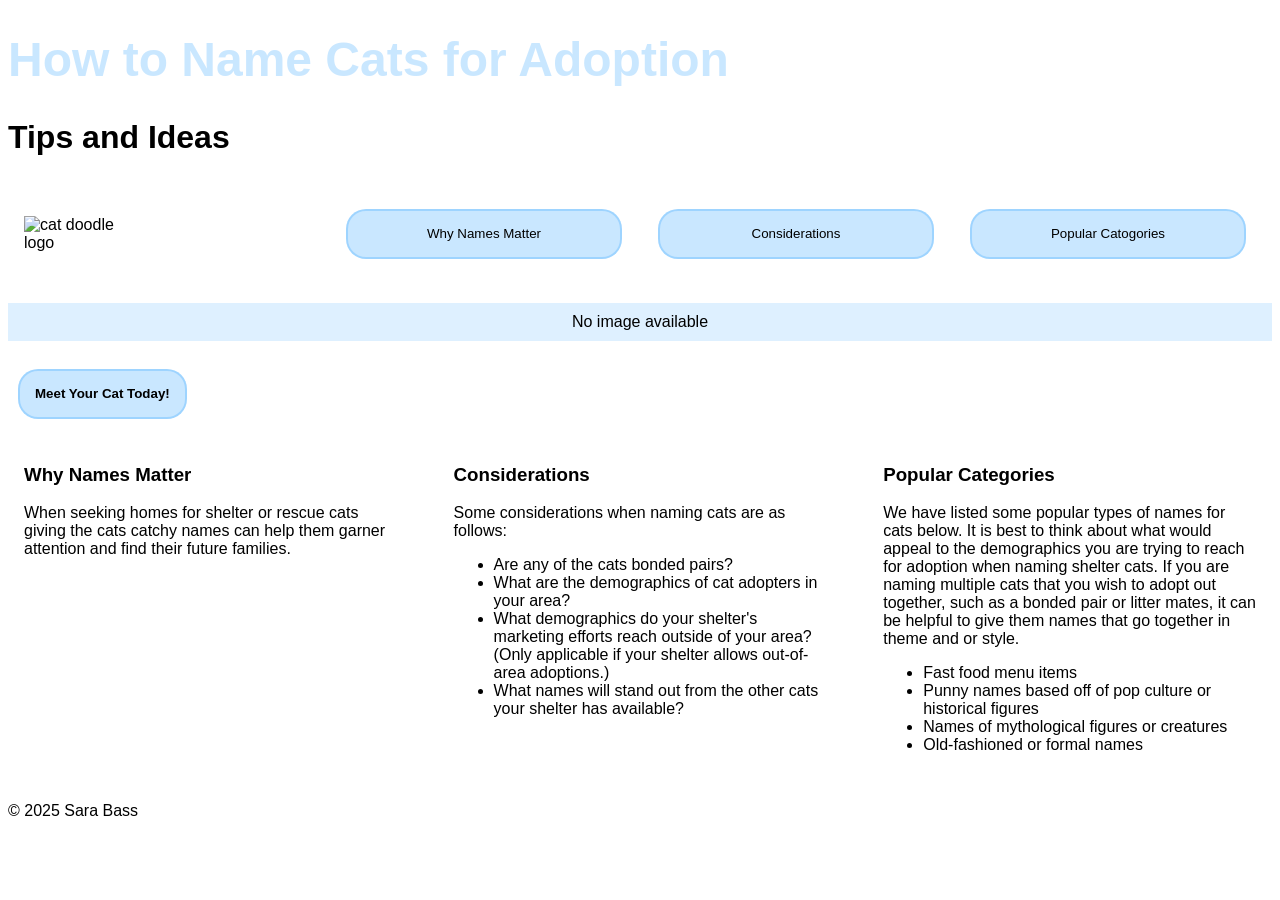
==== assignment-6.html @ 11bdf315 "Removed visual clutter" ====
<!doctype html>
<html lang="en-US">

<head>
  <title>How to Name Cats for Adoption</title>

<!-- Moved CSS to separate style sheet   -->
<link rel="stylesheet" href="Style.css">

<!-- <link rel="component" href="components/Button.js"> -->
<!-- <link rel="component" href="components/Header.js"> -->
<!-- <link rel="component" href="components/Effects.js"> -->

<!-- Link components -->
<script type="module" src="Button.js"></script>
<script type="module" src="Effects.js"></script>
<script type="module" src="Header.js"></script>

<script>
//set function for cat api images
 async function getData() {
  const url = "https://api.thecatapi.com/v1/images/search";
  try {
    const response = await fetch(url, {
      method: "GET" ,
      headers: {
        "x-api-key": "live_PqlYHyAMIQMvJM3MzVI69uJy20xdgSQ3olUXenGEgm4lWl0RkODzqyZNgTLGzn1e"
      }
    });
    if (!response.ok) {
      throw new Error(`Response status: ${response.status}`);
    }

    const result = await response.json();
    console.log(result);
    return result
  } catch (error) {
    console.error(error.message);
  }
} 

</script>
<script>
  //funtion for cat names (catnames api) for alt and title attributes of cat images
  async function nameCat() {
    try {
      const response = await fetch("https://tools.estevecastells.com/api/cats/v1")
      if (!response.ok) {
        throw new Error(`Response status: ${response.status}`);
      }
      const result = await response.json();
      return result[0]
    } catch (error) {
      console.error(error.message);
    }
  }
</script>

</head>

<body>

<header>
  <h1>How to Name Cats for Adoption</h1>
  <h2>Tips and Ideas</h2>

  <div class="wrapper">
    <div class="column1">
      <img src="https://i.pinimg.com/736x/50/05/32/500532bedf8d70e34dfa37d6da1ddf81.jpg" alt="cat doodle logo"
        width="100" />
    </div>

    <div class="column2">
      <Button id="why-button" type="Button" onclick="location.hash='why'">Why Names Matter</button>
      
    </div>

    <div class="column3">
      <button id="considerations-button" type="button" onclick="location.hash='considerations'">Considerations</button>
    </div>

    <div class="column4">
      <button id="popular-button" type="button" onclick="location.hash='popular'">Popular Catogories</button>
    </div>
  </div>

</header>
  <br>
  <div class="banner" id="banner">
    <br>
    <!--placeholder image for cat api-->
    <img src="https://live.staticflickr.com/2877/11412021083_17843d71cc_b.jpg" alt="Two young cats cuddling"
      width="300" />
      </div>
    <div>
    <br>
    <div class="buttonrow">
    </div>
    <button type="button"><strong>Meet Your Cat Today!</strong></button>
    <br>
  </div>

  <div class="infogrid">
    <div class="infogrid1">
      <section id="why">
        <h3>Why Names Matter</h3>
        <p>When seeking homes for shelter or rescue cats giving the cats catchy names can help them garner attention and
          find their future families.
        </p>
      </section>
    </div>


    <br>
    <div class="infogrid2">
      <section id="considerations">
        <h3>Considerations</h3>
        <p>Some considerations when naming cats are as follows:
        </p>
        <ul>
          <li>Are any of the cats bonded pairs?</li>
          <li>What are the demographics of cat adopters in your area?</li>
          <li>What demographics do your shelter's marketing efforts reach outside of your area? (Only applicable if your
            shelter allows out-of-area adoptions.)</li>
          <li>What names will stand out from the other cats your shelter has available?</li>
        </ul>
      </section>
    </div>


    <br>
    <div class="infogrid3">
      <section id="popular">
        <h3>Popular Categories</h3>
        <!--ideas for naming cats, no specific examples-->
        <p>We have listed some popular types of names for cats below. It is best to think about what would appeal to the
          demographics you are trying to reach for adoption when naming shelter cats. If you are naming multiple cats
          that
          you wish to adopt out together, such as a bonded pair or litter mates, it can be helpful to give them names
          that
          go
          together in theme and or style.</p>
        <ul>
          <li>Fast food menu items</li>
          <li>Punny names based off of pop culture or historical figures</li>
          <li>Names of mythological figures or creatures</li>
          <li>Old-fashioned or formal names</li>
        </ul>
      </section>
    </div>
  </div>
</div>
<script>
  //calls function to update cat image
const container = document.getElementById('banner');
let img;
async function updateCat() {
  try {
    const data = await getData();
    if (!data || !data.length) {
      container.textContent = 'No image available';
      return;
    }
    //calls cat name function to set alt and title attributes of cat images
    const { url, id = 'cat' } = data[0];
    if (!img) {
      img = document.createElement('img');
      container.textContent = '';
      container.appendChild(img);
    }
    img.src = url;
    img.width=300;
    const catName = await nameCat();
    img.alt = catName;
    img.title = catName;
    //set error message if cat image fails to load
  } catch (err) {
    container.textContent = 'Failed to load cat image';
    console.error(err);
  }
}
//set cat image to liveupdate without refreshing page, updates every 10 seconds
updateCat();
setInterval(updateCat, 10000);
</script>


  <!-- <script> -->
    <!-- document.getElementById('app-button').addEventListener('click', function() { -->
      <!-- console.log('Clicked!'); -->
    <!-- }); -->
  <!-- </script> -->
</div>


<footer>
  <!--copywrite info-->
  <p>© 2025 Sara Bass</p>
</footer>

</body>
</html>
---- Style.css ----
/* max size for images etc. */
img,
picture,
video {
      max-width: 100%;
    }

    /* font */
    html {
      font-size: 1em;
      font-family: sans-serif;
    }

    h1 {
      font-size: 3em;
      color:rgba(0, 140, 255, 0.212)
    }

    h2 {
      font-size: 2em;
    }


    /* navigation style css */
    .wrapper>div {
      display: flex;
      flex-direction: column;
      justify-content: center;

    }

    @media screen and (width > 600px) {
      .wrapper {
        display: grid;
        grid-template-columns: repeat(4, 1fr);
        grid-gap: 1em;
        padding: 1em;
      }
    }

    .banner {
      display: grid;
      place-items: center;
      background-color: rgba(0, 140, 255, 0.13);
      padding: 10px;
    }

    button {
      background-color: rgba(0, 140, 255, 0.212);
      padding: 15px;
      margin: 10px;
      height: 50px;
      border: rgba(0, 140, 255, 0.212), solid, 2px;
      border-radius: 20px;

      a:link {
        color: black
      }

      a:link,
      a:visited,
      a:hover,
      a:active {
        text-decoration: none;

      }
    }

    .infogrid>div {
      display: flex;
      flex-direction: column;
    }

    @media screen and (width > 600px) {
      .infogrid {
        display: grid;
        grid-template-columns: 30fr 2fr 30fr 2fr 30fr;
        grid-gap: 1em;
        padding: 1em;
      }
    }
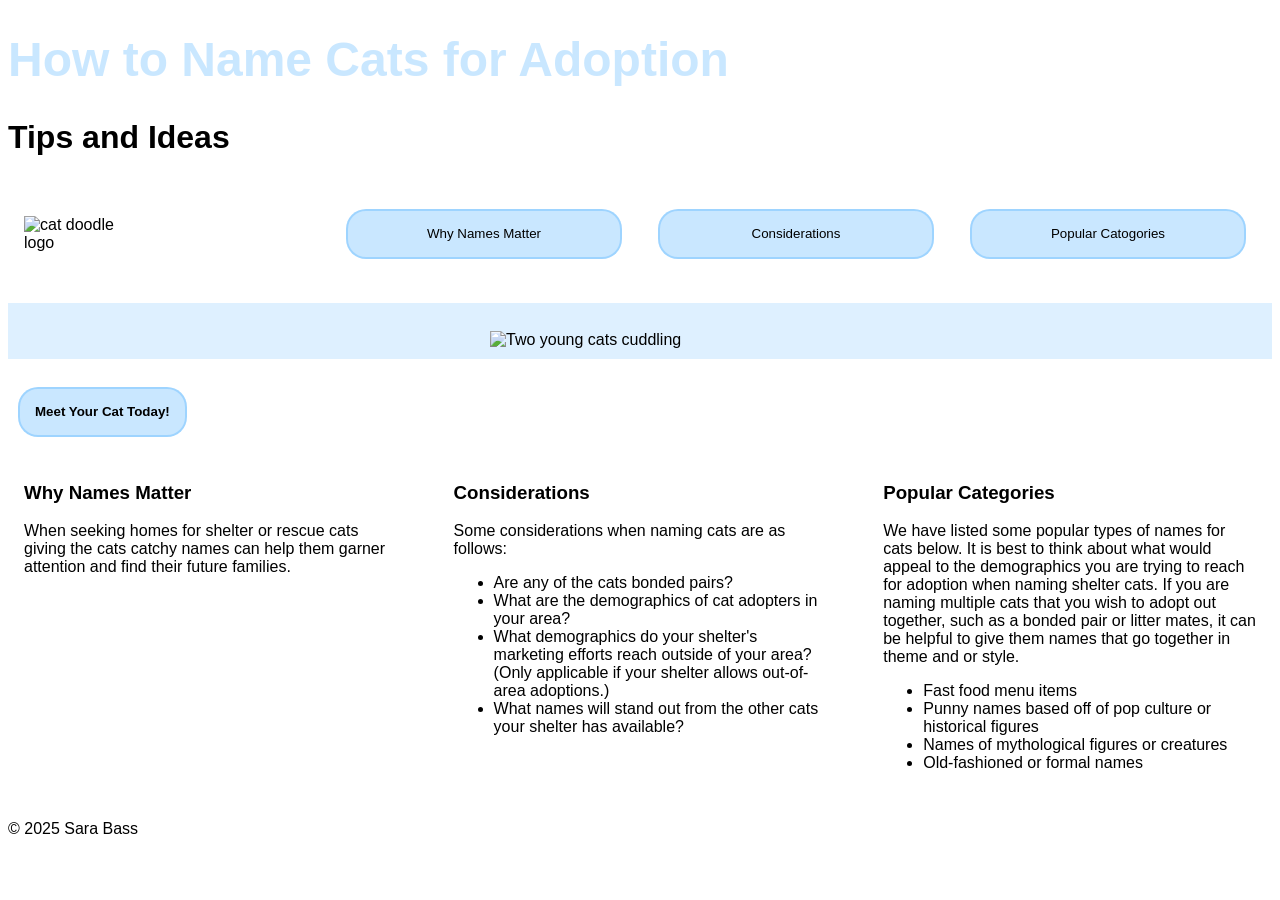
==== commit 2e33c750: "Removed unused code and added hover text to image" ====
--- a/assignment-6.html
+++ b/assignment-6.html
@@ -6,55 +6,6 @@
 
 <!-- Moved CSS to separate style sheet   -->
 <link rel="stylesheet" href="Style.css">
-
-<!-- <link rel="component" href="components/Button.js"> -->
-<!-- <link rel="component" href="components/Header.js"> -->
-<!-- <link rel="component" href="components/Effects.js"> -->
-
-<!-- Link components -->
-<script type="module" src="Button.js"></script>
-<script type="module" src="Effects.js"></script>
-<script type="module" src="Header.js"></script>
-
-<script>
-//set function for cat api images
- async function getData() {
-  const url = "https://api.thecatapi.com/v1/images/search";
-  try {
-    const response = await fetch(url, {
-      method: "GET" ,
-      headers: {
-        "x-api-key": "live_PqlYHyAMIQMvJM3MzVI69uJy20xdgSQ3olUXenGEgm4lWl0RkODzqyZNgTLGzn1e"
-      }
-    });
-    if (!response.ok) {
-      throw new Error(`Response status: ${response.status}`);
-    }
-
-    const result = await response.json();
-    console.log(result);
-    return result
-  } catch (error) {
-    console.error(error.message);
-  }
-} 
-
-</script>
-<script>
-  //funtion for cat names (catnames api) for alt and title attributes of cat images
-  async function nameCat() {
-    try {
-      const response = await fetch("https://tools.estevecastells.com/api/cats/v1")
-      if (!response.ok) {
-        throw new Error(`Response status: ${response.status}`);
-      }
-      const result = await response.json();
-      return result[0]
-    } catch (error) {
-      console.error(error.message);
-    }
-  }
-</script>
 
 </head>
 
@@ -89,7 +40,7 @@
   <div class="banner" id="banner">
     <br>
     <!--placeholder image for cat api-->
-    <img src="https://live.staticflickr.com/2877/11412021083_17843d71cc_b.jpg" alt="Two young cats cuddling"
+    <img src="https://live.staticflickr.com/2877/11412021083_17843d71cc_b.jpg" title= "Two young cats cuddling" alt="Two young cats cuddling"
       width="300" />
       </div>
     <div>
@@ -150,47 +101,7 @@
     </div>
   </div>
 </div>
-<script>
-  //calls function to update cat image
-const container = document.getElementById('banner');
-let img;
-async function updateCat() {
-  try {
-    const data = await getData();
-    if (!data || !data.length) {
-      container.textContent = 'No image available';
-      return;
-    }
-    //calls cat name function to set alt and title attributes of cat images
-    const { url, id = 'cat' } = data[0];
-    if (!img) {
-      img = document.createElement('img');
-      container.textContent = '';
-      container.appendChild(img);
-    }
-    img.src = url;
-    img.width=300;
-    const catName = await nameCat();
-    img.alt = catName;
-    img.title = catName;
-    //set error message if cat image fails to load
-  } catch (err) {
-    container.textContent = 'Failed to load cat image';
-    console.error(err);
-  }
-}
-//set cat image to liveupdate without refreshing page, updates every 10 seconds
-updateCat();
-setInterval(updateCat, 10000);
-</script>
 
-
-  <!-- <script> -->
-    <!-- document.getElementById('app-button').addEventListener('click', function() { -->
-      <!-- console.log('Clicked!'); -->
-    <!-- }); -->
-  <!-- </script> -->
-</div>
 
 
 <footer>
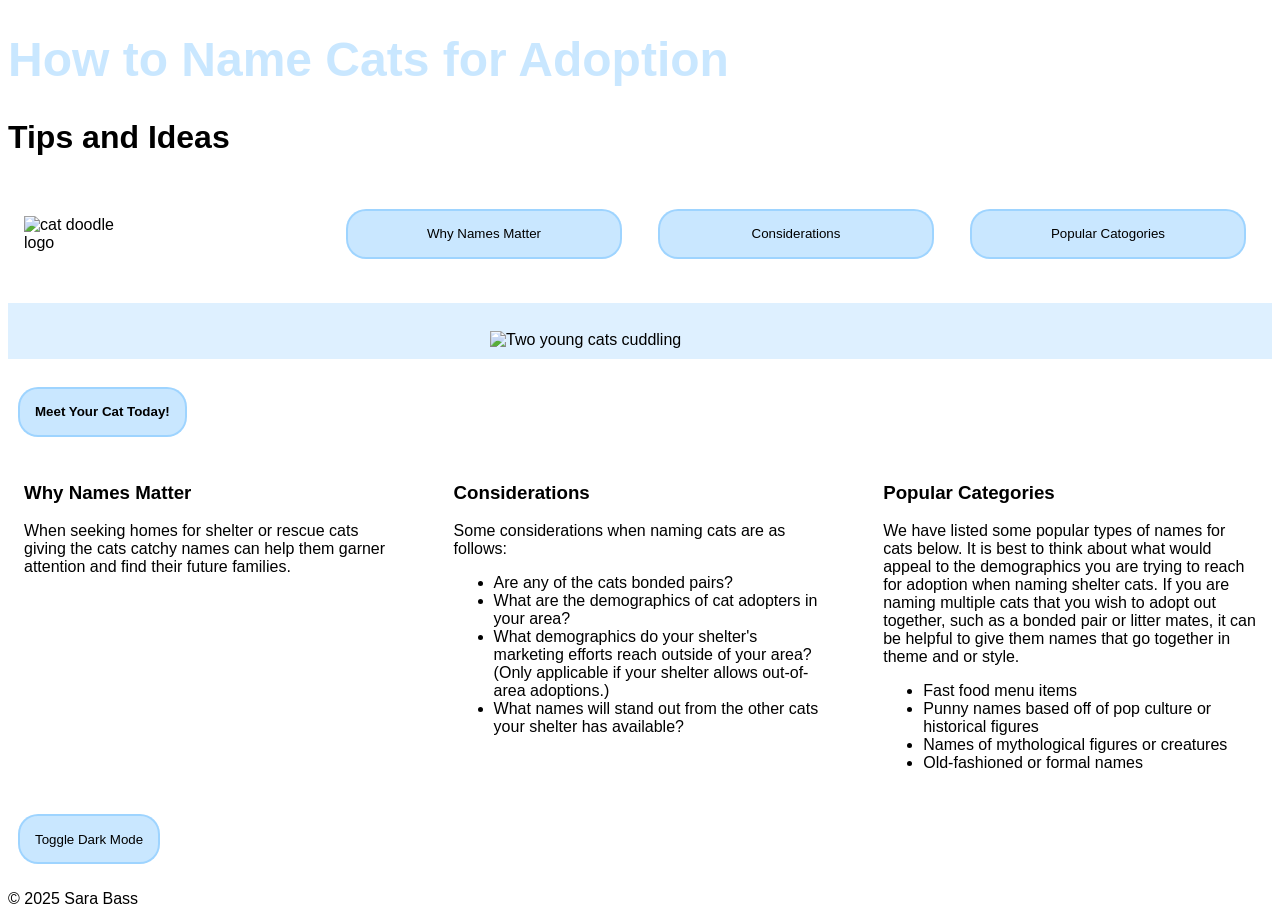
==== commit d809fcb6: "Added dark mode toggle button and funtionality" ====
--- a/assignment-6.html
+++ b/assignment-6.html
@@ -6,6 +6,7 @@
 
 <!-- Moved CSS to separate style sheet   -->
 <link rel="stylesheet" href="Style.css">
+
 
 </head>
 
@@ -46,8 +47,7 @@
     <div>
     <br>
     <div class="buttonrow">
-    </div>
-    <button type="button"><strong>Meet Your Cat Today!</strong></button>
+    <button type="button"><a href="https://jaxhumane.org/adopt/cats/" target="_blank"><strong>Meet Your Cat Today!</strong></a></button>
     <br>
   </div>
 
@@ -102,12 +102,19 @@
   </div>
 </div>
 
-
+<button id="theme-toggle">Toggle Dark Mode</button>
 
 <footer>
   <!--copywrite info-->
   <p>© 2025 Sara Bass</p>
 </footer>
+<script>
+  const btn = document.getElementById("theme-toggle");
 
+btn.addEventListener("click", () => {
+  document.body.classList.toggle("dark-mode");
+});
+
+</script>
 </body>
 </html>
--- a/Style.css
+++ b/Style.css
@@ -78,4 +78,19 @@
         grid-gap: 1em;
         padding: 1em;
       }
-    }+    }
+    :root {
+  --bg-color: #ffffff;
+  --text-color: #000000;
+}
+
+body.dark-mode {
+  --bg-color: #121212;
+  --text-color: #ffffff;
+}
+
+body {
+  background-color: var(--bg-color);
+  color: var(--text-color);
+  transition: background-color 0.3s, color 0.3s; /* Smooth transition */
+}
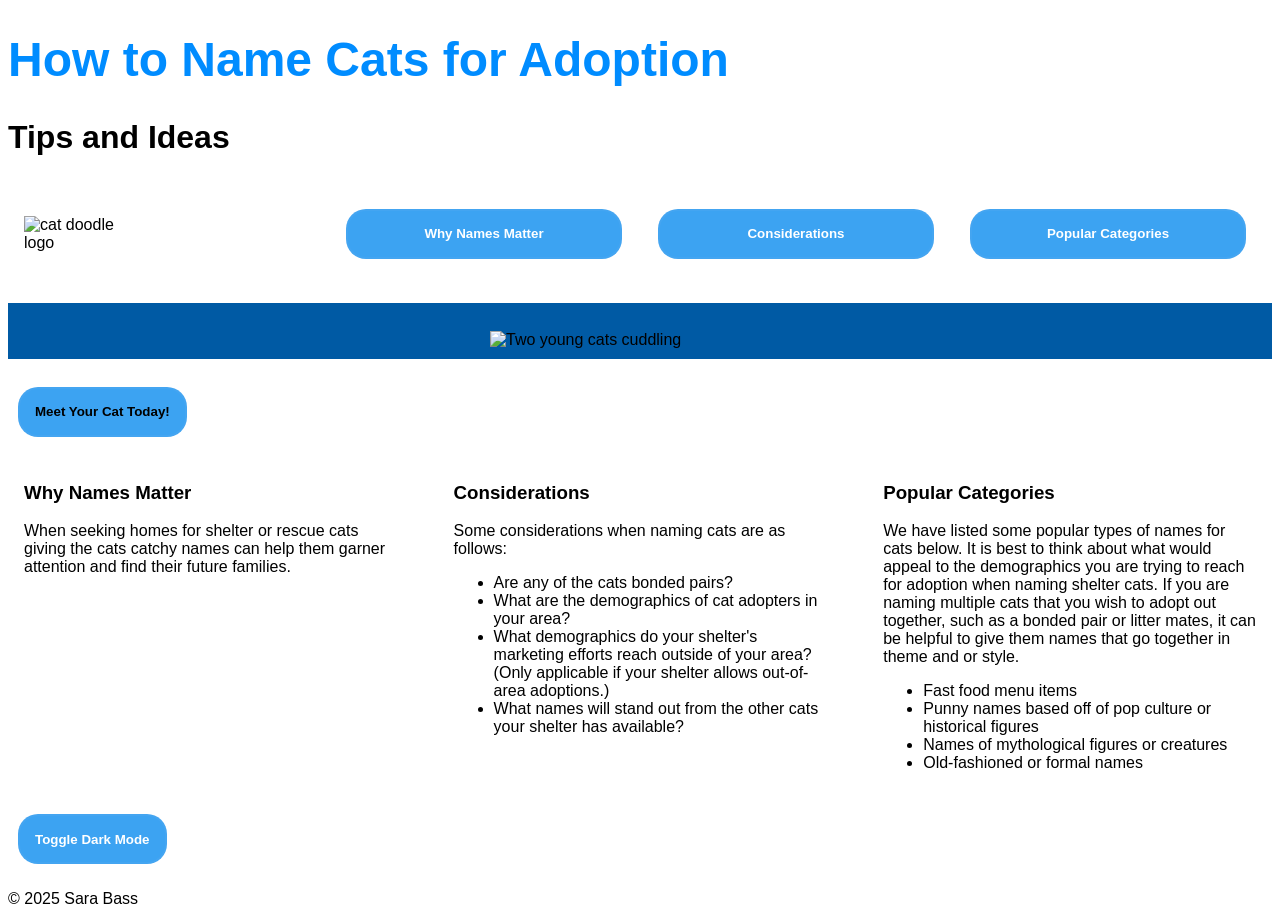
==== commit 46a84ead: "Bolded all button text for clear hierarchy and consistency" ====
--- a/assignment-6.html
+++ b/assignment-6.html
@@ -23,16 +23,16 @@
     </div>
 
     <div class="column2">
-      <Button id="why-button" type="Button" onclick="location.hash='why'">Why Names Matter</button>
+      <Button class="button" id="why-button" type="Button" onclick="location.hash='why'"><strong>Why Names Matter</strong></button>
       
     </div>
 
     <div class="column3">
-      <button id="considerations-button" type="button" onclick="location.hash='considerations'">Considerations</button>
+      <button class="button" id="considerations-button" type="button" onclick="location.hash='considerations'"><strong>Considerations</strong></button>
     </div>
 
     <div class="column4">
-      <button id="popular-button" type="button" onclick="location.hash='popular'">Popular Catogories</button>
+      <button class="button" id="popular-button" type="button" onclick="location.hash='popular'"><strong>Popular Categories</strong></button>
     </div>
   </div>
 
@@ -47,7 +47,7 @@
     <div>
     <br>
     <div class="buttonrow">
-    <button type="button"><a href="https://jaxhumane.org/adopt/cats/" target="_blank"><strong>Meet Your Cat Today!</strong></a></button>
+    <button class="button" type="button"><a href="https://jaxhumane.org/adopt/cats/" target="_blank"><strong>Meet Your Cat Today!</strong></a></button>
     <br>
   </div>
 
@@ -102,7 +102,7 @@
   </div>
 </div>
 
-<button id="theme-toggle">Toggle Dark Mode</button>
+<button class="button" type="button" id="theme-toggle"><strong>Toggle Dark Mode</strong></button>
 
 <footer>
   <!--copywrite info-->
@@ -112,7 +112,8 @@
   const btn = document.getElementById("theme-toggle");
 
 btn.addEventListener("click", () => {
-  document.body.classList.toggle("dark-mode");
+  document.body.classList.toggle("dark-mode")
+  document.button.classList.toggle("dark-mode");
 });
 
 </script>
--- a/Style.css
+++ b/Style.css
@@ -13,7 +13,7 @@
 
     h1 {
       font-size: 3em;
-      color:rgba(0, 140, 255, 0.212)
+      color:rgb(0, 140, 255)
     }
 
     h2 {
@@ -41,17 +41,19 @@
     .banner {
       display: grid;
       place-items: center;
-      background-color: rgba(0, 140, 255, 0.13);
+      background-color: rgb(0, 90, 164);
       padding: 10px;
     }
 
-    button {
-      background-color: rgba(0, 140, 255, 0.212);
+    .button {
+      background-color: rgb(60, 163, 242);
       padding: 15px;
       margin: 10px;
       height: 50px;
-      border: rgba(0, 140, 255, 0.212), solid, 2px;
+      border: 2px solid rgba(73, 166, 242, 0.664);
       border-radius: 20px;
+      color: white;
+    }
 
       a:link {
         color: black
@@ -64,8 +66,7 @@
         text-decoration: none;
 
       }
-    }
-
+    
     .infogrid>div {
       display: flex;
       flex-direction: column;
@@ -79,6 +80,8 @@
         padding: 1em;
       }
     }
+
+/* dark mode */
     :root {
   --bg-color: #ffffff;
   --text-color: #000000;
@@ -89,7 +92,7 @@
   --text-color: #ffffff;
 }
 
-body {
+  body {
   background-color: var(--bg-color);
   color: var(--text-color);
   transition: background-color 0.3s, color 0.3s; /* Smooth transition */
